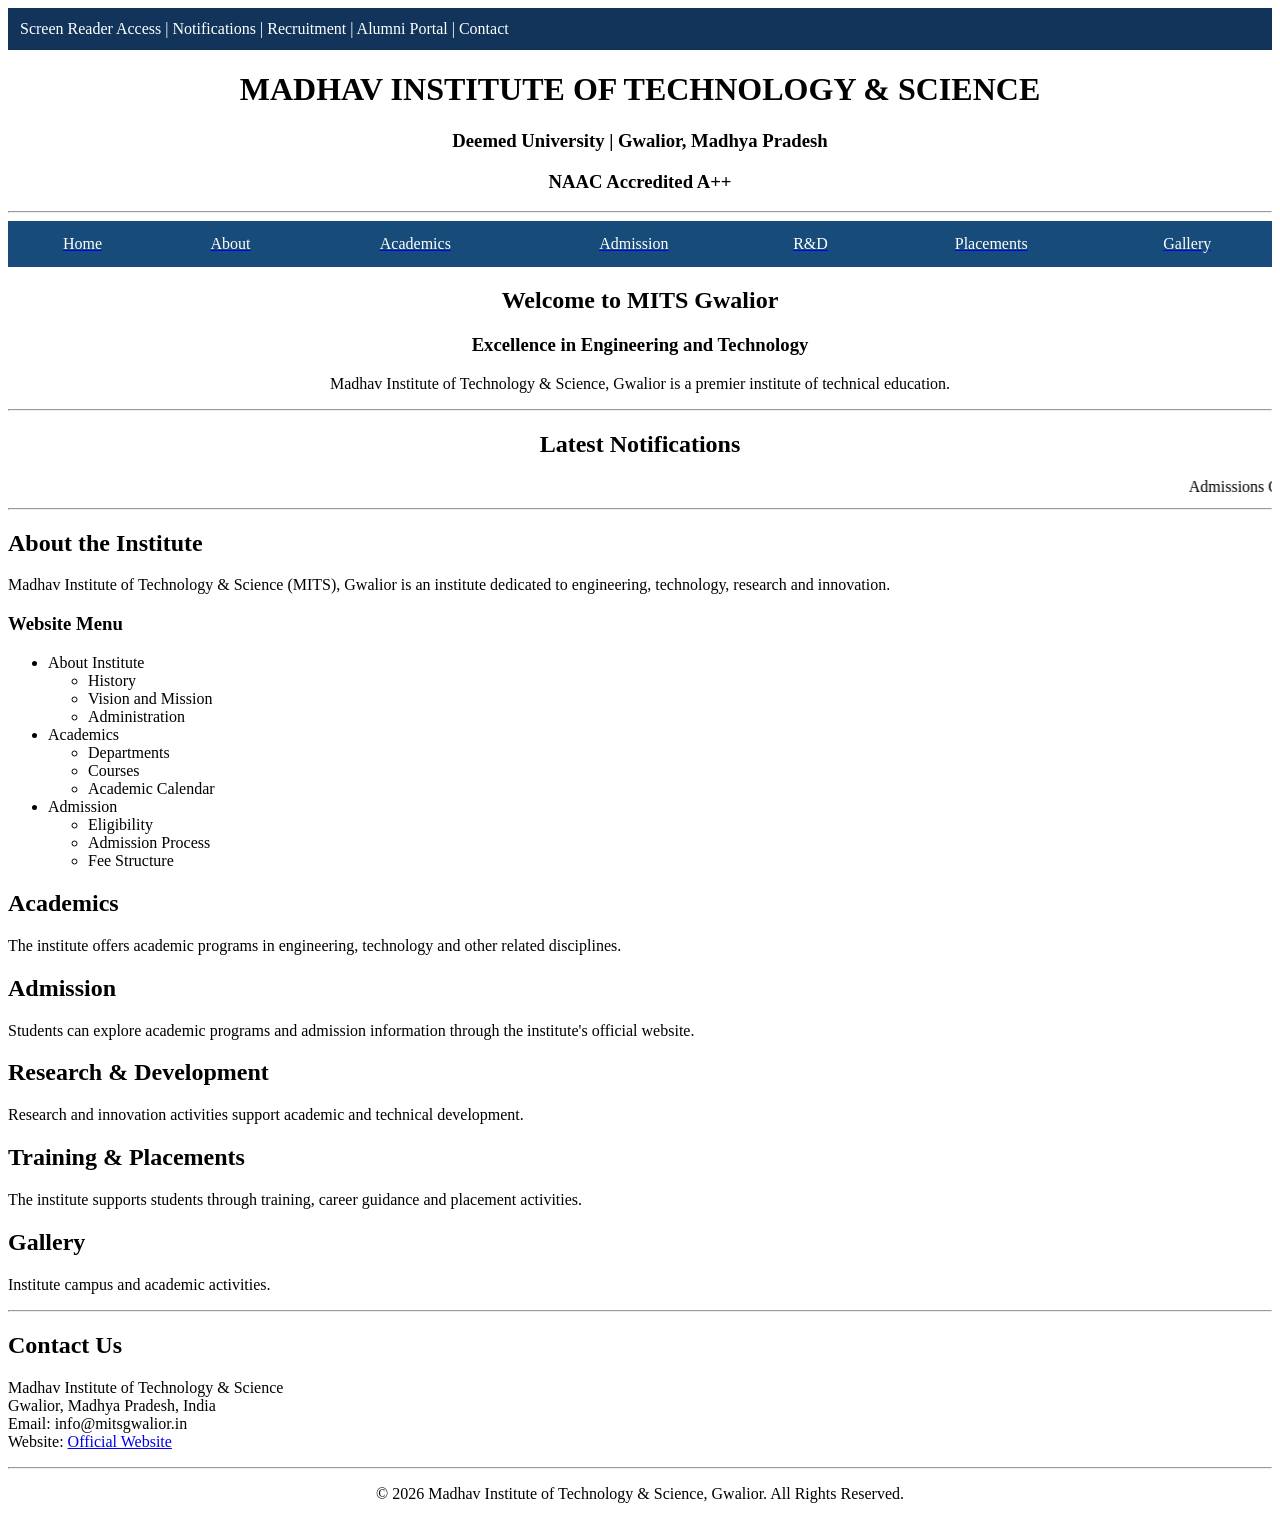
==== index.html @ e5ca4520 "Add files via upload" ====
<!DOCTYPE html>
<html lang="en">
<head>
    <meta charset="UTF-8">
    <meta name="viewport" content="width=device-width, initial-scale=1.0">
    <title>MITS Gwalior</title>
</head>

<body>

    <!-- Top Bar -->
    <table width="100%" bgcolor="#12345a" cellpadding="10">
        <tr>
            <td>
                <font color="white">
                    Screen Reader Access |
                    Notifications |
                    Recruitment |
                    Alumni Portal |
                    Contact
                </font>
            </td>
        </tr>
    </table>

    <!-- Header -->
    <center>
        <h1>MADHAV INSTITUTE OF TECHNOLOGY & SCIENCE</h1>
        <h3>Deemed University | Gwalior, Madhya Pradesh</h3>
        <h3>NAAC Accredited A++</h3>
    </center>

    <hr>

    <!-- Navigation Bar -->
    <table width="100%" bgcolor="#174b7a" cellpadding="12">
        <tr align="center">
            <td><a href="#home"><font color="white">Home</font></a></td>
            <td><a href="#about"><font color="white">About</font></a></td>
            <td><a href="#academics"><font color="white">Academics</font></a></td>
            <td><a href="#admission"><font color="white">Admission</font></a></td>
            <td><a href="#research"><font color="white">R&D</font></a></td>
            <td><a href="#placements"><font color="white">Placements</font></a></td>
            <td><a href="#gallery"><font color="white">Gallery</font></a></td>
        </tr>
    </table>

    <!-- Home Section -->
    <center id="home">
        <h2>Welcome to MITS Gwalior</h2>
        <h3>Excellence in Engineering and Technology</h3>
        <p>
            Madhav Institute of Technology & Science,
            Gwalior is a premier institute of technical education.
        </p>
    </center>

    <hr>

    <!-- Notifications -->
    <center>
        <h2>Latest Notifications</h2>
    </center>

    <marquee direction="left" scrollamount="5">
        Admissions Open | Examination Updates |
        Training and Placement News | Upcoming Events
    </marquee>

    <hr>

    <!-- About Section -->
    <h2 id="about">About the Institute</h2>
    <p>
        Madhav Institute of Technology & Science (MITS),
        Gwalior is an institute dedicated to engineering,
        technology, research and innovation.
    </p>

    <!-- Nested List -->
    <h3>Website Menu</h3>
    <ul>
        <li>About Institute
            <ul>
                <li>History</li>
                <li>Vision and Mission</li>
                <li>Administration</li>
            </ul>
        </li>
        <li>Academics
            <ul>
                <li>Departments</li>
                <li>Courses</li>
                <li>Academic Calendar</li>
            </ul>
        </li>
        <li>Admission
            <ul>
                <li>Eligibility</li>
                <li>Admission Process</li>
                <li>Fee Structure</li>
            </ul>
        </li>
    </ul>

    <!-- Academics -->
    <h2 id="academics">Academics</h2>
    <p>
        The institute offers academic programs in engineering,
        technology and other related disciplines.
    </p>

    <!-- Admission -->
    <h2 id="admission">Admission</h2>
    <p>
        Students can explore academic programs and admission
        information through the institute's official website.
    </p>

    <!-- Research -->
    <h2 id="research">Research & Development</h2>
    <p>
        Research and innovation activities support academic
        and technical development.
    </p>

    <!-- Placements -->
    <h2 id="placements">Training & Placements</h2>
    <p>
        The institute supports students through training,
        career guidance and placement activities.
    </p>

    <!-- Gallery -->
    <h2 id="gallery">Gallery</h2>
    <p>Institute campus and academic activities.</p>

    <hr>

    <!-- Contact -->
    <h2>Contact Us</h2>
    <p>
        Madhav Institute of Technology & Science<br>
        Gwalior, Madhya Pradesh, India<br>
        Email: info@mitsgwalior.in<br>
        Website:
        <a href="https://www.mitsgwalior.in/" target="_blank">
            Official Website
        </a>
    </p>

    <hr>

    <!-- Footer -->
    <center>
        <p>
            © 2026 Madhav Institute of Technology & Science,
            Gwalior. All Rights Reserved.
        </p>
    </center>

</body>
</html>
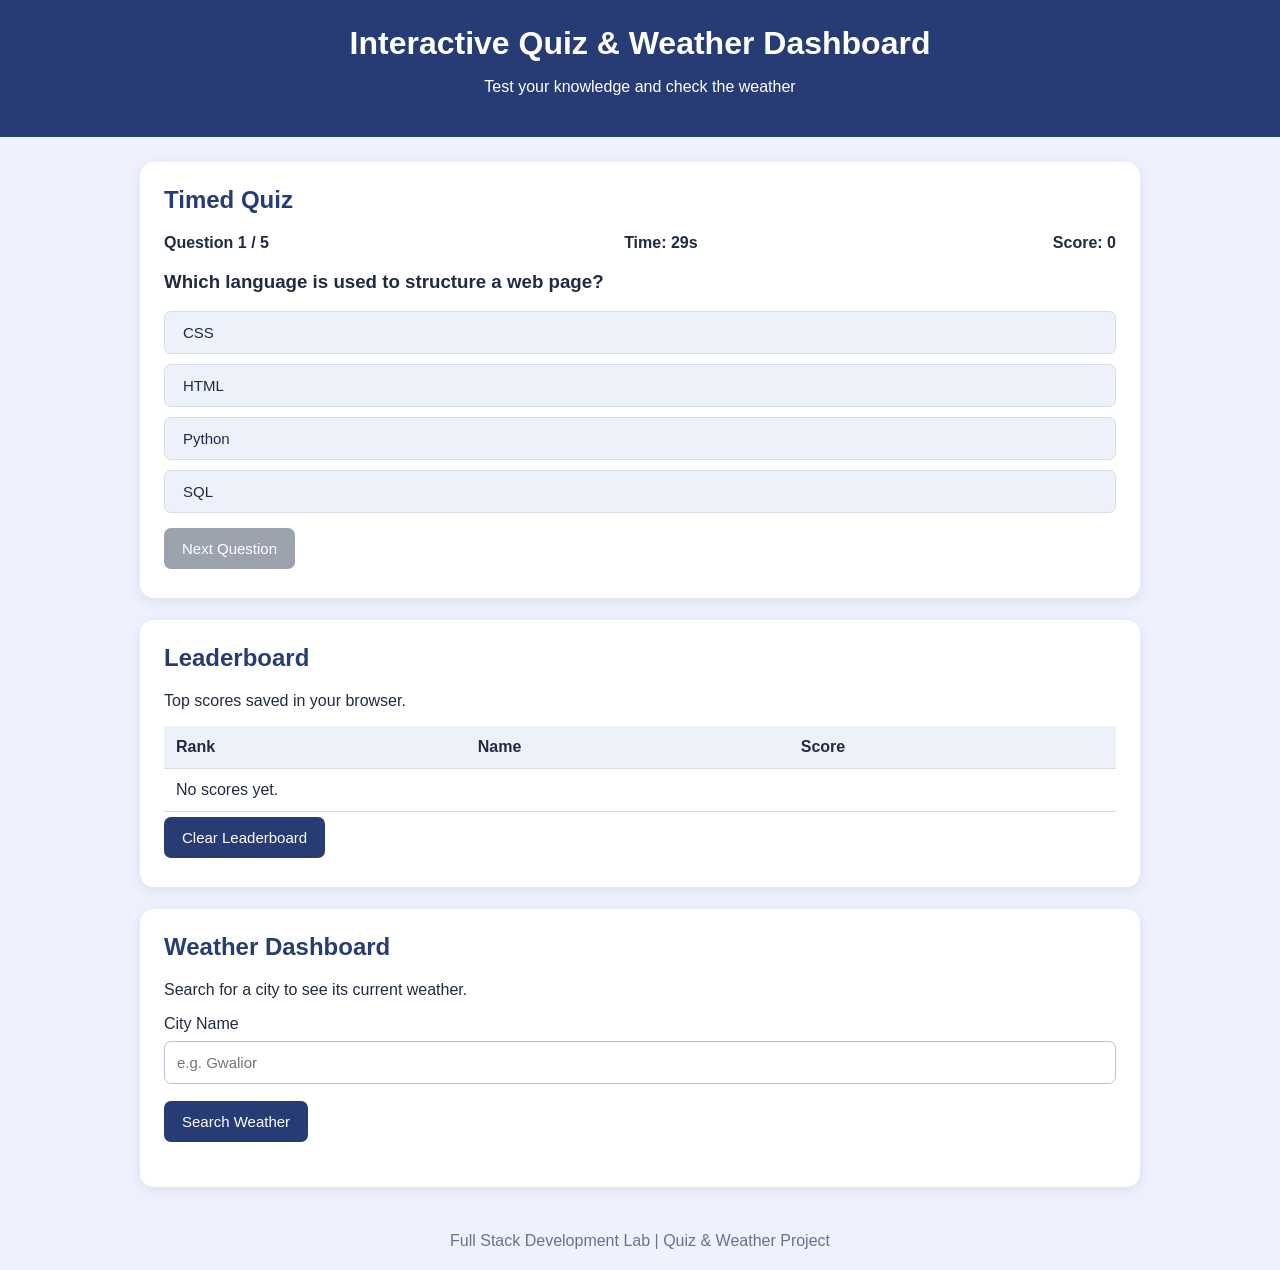
==== commit bbed7740: "Add files via upload" ====
--- a/index.html
+++ b/index.html
@@ -2,163 +2,511 @@
 <!DOCTYPE html>
 <html lang="en">
 <head>
-    <meta charset="UTF-8">
-    <meta name="viewport" content="width=device-width, initial-scale=1.0">
-    <title>MITS Gwalior</title>
+<meta charset="UTF-8">
+<meta name="viewport" content="width=device-width, initial-scale=1.0">
+<title>Interactive Quiz & Weather Dashboard</title>
+
+<style>
+* { box-sizing: border-box; }
+
+body {
+    margin: 0;
+    font-family: Arial, sans-serif;
+    background: #eef2ff;
+    color: #202b43;
+}
+
+header {
+    background: #273c75;
+    color: white;
+    text-align: center;
+    padding: 25px 15px;
+}
+
+header h1 { margin: 0 0 8px; }
+
+.container {
+    width: 92%;
+    max-width: 1000px;
+    margin: 25px auto;
+}
+
+.card {
+    background: white;
+    padding: 24px;
+    border-radius: 14px;
+    margin-bottom: 22px;
+    box-shadow: 0 4px 15px rgba(0,0,0,.08);
+}
+
+h2 { color: #273c75; margin-top: 0; }
+
+button {
+    border: 0;
+    background: #273c75;
+    color: white;
+    padding: 12px 18px;
+    border-radius: 7px;
+    cursor: pointer;
+    font-size: 15px;
+    margin: 5px 4px 5px 0;
+}
+
+button:hover { background: #192a56; }
+
+button:disabled {
+    background: #9ca3af;
+    cursor: not-allowed;
+}
+
+.option {
+    display: block;
+    width: 100%;
+    text-align: left;
+    background: #edf1fa;
+    color: #202b43;
+    border: 1px solid #d6ddeb;
+    margin: 10px 0;
+}
+
+.option:hover { background: #dce6ff; }
+
+.option.selected {
+    background: #dbeafe;
+    border: 2px solid #273c75;
+}
+
+.top-info {
+    display: flex;
+    justify-content: space-between;
+    gap: 10px;
+    font-weight: bold;
+    margin-bottom: 15px;
+}
+
+input {
+    padding: 12px;
+    border: 1px solid #b7c1d6;
+    border-radius: 7px;
+    font-size: 15px;
+    width: 100%;
+    margin: 8px 0 12px;
+}
+
+.weather-result {
+    margin-top: 18px;
+    padding: 15px;
+    background: #edf4ff;
+    border-radius: 10px;
+    display: none;
+}
+
+table {
+    width: 100%;
+    border-collapse: collapse;
+}
+
+th, td {
+    padding: 12px;
+    text-align: left;
+    border-bottom: 1px solid #ddd;
+}
+
+th { background: #edf1fa; }
+
+footer {
+    text-align: center;
+    padding: 20px;
+    color: #64748b;
+}
+
+@media(max-width:600px) {
+    .top-info { flex-direction: column; }
+    .card { padding: 17px; }
+}
+</style>
 </head>
 
 <body>
 
-    <!-- Top Bar -->
-    <table width="100%" bgcolor="#12345a" cellpadding="10">
-        <tr>
-            <td>
-                <font color="white">
-                    Screen Reader Access |
-                    Notifications |
-                    Recruitment |
-                    Alumni Portal |
-                    Contact
-                </font>
-            </td>
-        </tr>
-    </table>
-
-    <!-- Header -->
-    <center>
-        <h1>MADHAV INSTITUTE OF TECHNOLOGY & SCIENCE</h1>
-        <h3>Deemed University | Gwalior, Madhya Pradesh</h3>
-        <h3>NAAC Accredited A++</h3>
-    </center>
-
-    <hr>
-
-    <!-- Navigation Bar -->
-    <table width="100%" bgcolor="#174b7a" cellpadding="12">
-        <tr align="center">
-            <td><a href="#home"><font color="white">Home</font></a></td>
-            <td><a href="#about"><font color="white">About</font></a></td>
-            <td><a href="#academics"><font color="white">Academics</font></a></td>
-            <td><a href="#admission"><font color="white">Admission</font></a></td>
-            <td><a href="#research"><font color="white">R&D</font></a></td>
-            <td><a href="#placements"><font color="white">Placements</font></a></td>
-            <td><a href="#gallery"><font color="white">Gallery</font></a></td>
-        </tr>
-    </table>
-
-    <!-- Home Section -->
-    <center id="home">
-        <h2>Welcome to MITS Gwalior</h2>
-        <h3>Excellence in Engineering and Technology</h3>
-        <p>
-            Madhav Institute of Technology & Science,
-            Gwalior is a premier institute of technical education.
-        </p>
-    </center>
-
-    <hr>
-
-    <!-- Notifications -->
-    <center>
-        <h2>Latest Notifications</h2>
-    </center>
-
-    <marquee direction="left" scrollamount="5">
-        Admissions Open | Examination Updates |
-        Training and Placement News | Upcoming Events
-    </marquee>
-
-    <hr>
-
-    <!-- About Section -->
-    <h2 id="about">About the Institute</h2>
-    <p>
-        Madhav Institute of Technology & Science (MITS),
-        Gwalior is an institute dedicated to engineering,
-        technology, research and innovation.
-    </p>
-
-    <!-- Nested List -->
-    <h3>Website Menu</h3>
-    <ul>
-        <li>About Institute
-            <ul>
-                <li>History</li>
-                <li>Vision and Mission</li>
-                <li>Administration</li>
-            </ul>
-        </li>
-        <li>Academics
-            <ul>
-                <li>Departments</li>
-                <li>Courses</li>
-                <li>Academic Calendar</li>
-            </ul>
-        </li>
-        <li>Admission
-            <ul>
-                <li>Eligibility</li>
-                <li>Admission Process</li>
-                <li>Fee Structure</li>
-            </ul>
-        </li>
-    </ul>
-
-    <!-- Academics -->
-    <h2 id="academics">Academics</h2>
-    <p>
-        The institute offers academic programs in engineering,
-        technology and other related disciplines.
-    </p>
-
-    <!-- Admission -->
-    <h2 id="admission">Admission</h2>
-    <p>
-        Students can explore academic programs and admission
-        information through the institute's official website.
-    </p>
-
-    <!-- Research -->
-    <h2 id="research">Research & Development</h2>
-    <p>
-        Research and innovation activities support academic
-        and technical development.
-    </p>
-
-    <!-- Placements -->
-    <h2 id="placements">Training & Placements</h2>
-    <p>
-        The institute supports students through training,
-        career guidance and placement activities.
-    </p>
-
-    <!-- Gallery -->
-    <h2 id="gallery">Gallery</h2>
-    <p>Institute campus and academic activities.</p>
-
-    <hr>
-
-    <!-- Contact -->
-    <h2>Contact Us</h2>
-    <p>
-        Madhav Institute of Technology & Science<br>
-        Gwalior, Madhya Pradesh, India<br>
-        Email: info@mitsgwalior.in<br>
-        Website:
-        <a href="https://www.mitsgwalior.in/" target="_blank">
-            Official Website
-        </a>
-    </p>
-
-    <hr>
-
-    <!-- Footer -->
-    <center>
-        <p>
-            © 2026 Madhav Institute of Technology & Science,
-            Gwalior. All Rights Reserved.
-        </p>
-    </center>
+<header>
+    <h1>Interactive Quiz & Weather Dashboard</h1>
+    <p>Test your knowledge and check the weather</p>
+</header>
+
+<main class="container">
+
+    <!-- QUIZ -->
+    <section class="card">
+        <h2>Timed Quiz</h2>
+
+        <div class="top-info">
+            <span id="question-count">Question 1 / 5</span>
+            <span id="timer">Time: 30s</span>
+            <span id="score">Score: 0</span>
+        </div>
+
+        <div id="quiz-area">
+            <h3 id="question">Loading question...</h3>
+            <div id="options"></div>
+            <button id="next-btn" onclick="nextQuestion()" disabled>
+                Next Question
+            </button>
+        </div>
+
+        <div id="result-area" style="display:none;">
+            <h3 id="final-score"></h3>
+            <p id="result-message"></p>
+            <label for="player-name">Enter your name for the leaderboard:</label>
+            <input id="player-name" type="text" placeholder="Your name">
+            <button onclick="saveScore()">Save Score</button>
+            <button onclick="startQuiz()">Play Again</button>
+        </div>
+    </section>
+
+    <!-- LEADERBOARD -->
+    <section class="card">
+        <h2>Leaderboard</h2>
+        <p>Top scores saved in your browser.</p>
+
+        <table>
+            <thead>
+                <tr>
+                    <th>Rank</th>
+                    <th>Name</th>
+                    <th>Score</th>
+                </tr>
+            </thead>
+            <tbody id="leaderboard-body">
+                <tr><td colspan="3">No scores yet.</td></tr>
+            </tbody>
+        </table>
+
+        <button onclick="clearLeaderboard()">Clear Leaderboard</button>
+    </section>
+
+    <!-- WEATHER -->
+    <section class="card">
+        <h2>Weather Dashboard</h2>
+        <p>Search for a city to see its current weather.</p>
+
+        <label for="city">City Name</label>
+        <input id="city" type="text" placeholder="e.g. Gwalior">
+
+        <button onclick="getWeather()">Search Weather</button>
+
+        <p id="weather-status" aria-live="polite"></p>
+
+        <div class="weather-result" id="weather-result">
+            <h3 id="weather-city"></h3>
+            <p id="weather-condition"></p>
+            <p id="weather-temperature"></p>
+            <p id="weather-humidity"></p>
+        </div>
+    </section>
+
+</main>
+
+<footer>
+    Full Stack Development Lab | Quiz & Weather Project
+</footer>
+
+<script>
+const questions = [
+    {
+        question: "Which language is used to structure a web page?",
+        options: ["CSS", "HTML", "Python", "SQL"],
+        answer: 1
+    },
+    {
+        question: "Which language is used to style web pages?",
+        options: ["HTML", "Java", "CSS", "C++"],
+        answer: 2
+    },
+    {
+        question: "Which method converts JSON text into a JavaScript object?",
+        options: ["JSON.parse()", "JSON.stringify()", "JSON.convert()", "JSON.object()"],
+        answer: 0
+    },
+    {
+        question: "Which browser storage persists after the browser is closed?",
+        options: ["sessionStorage", "localStorage", "Temporary variable", "DOM"],
+        answer: 1
+    },
+    {
+        question: "Which JavaScript function runs code repeatedly at intervals?",
+        options: ["setTimeout()", "fetch()", "setInterval()", "alert()"],
+        answer: 2
+    }
+];
+
+let currentQuestion = 0;
+let score = 0;
+let selectedAnswer = null;
+let timeLeft = 30;
+let timerInterval = null;
+let quizFinished = false;
+
+const questionElement = document.getElementById("question");
+const optionsElement = document.getElementById("options");
+const timerElement = document.getElementById("timer");
+const nextButton = document.getElementById("next-btn");
+
+function startQuiz() {
+    clearInterval(timerInterval);
+
+    currentQuestion = 0;
+    score = 0;
+    selectedAnswer = null;
+    quizFinished = false;
+    timeLeft = 30;
+
+    document.getElementById("quiz-area").style.display = "block";
+    document.getElementById("result-area").style.display = "none";
+    document.getElementById("score").textContent = "Score: 0";
+
+    showQuestion();
+    startTimer();
+}
+
+function showQuestion() {
+    selectedAnswer = null;
+    timeLeft = 30;
+
+    const q = questions[currentQuestion];
+
+    document.getElementById("question-count").textContent =
+        `Question ${currentQuestion + 1} / ${questions.length}`;
+
+    questionElement.textContent = q.question;
+    optionsElement.innerHTML = "";
+
+    q.options.forEach((option, index) => {
+        const button = document.createElement("button");
+        button.className = "option";
+        button.textContent = option;
+        button.onclick = () => selectAnswer(index, button);
+        optionsElement.appendChild(button);
+    });
+
+    nextButton.disabled = true;
+    nextButton.textContent =
+        currentQuestion === questions.length - 1
+            ? "Finish Quiz"
+            : "Next Question";
+
+    timerElement.textContent = "Time: 30s";
+}
+
+function selectAnswer(index, button) {
+    if (selectedAnswer !== null || quizFinished) return;
+
+    selectedAnswer = index;
+
+    document.querySelectorAll(".option").forEach(option => {
+        option.disabled = true;
+    });
+
+    button.classList.add("selected");
+    nextButton.disabled = false;
+}
+
+function startTimer() {
+    clearInterval(timerInterval);
+
+    timerInterval = setInterval(() => {
+        timeLeft--;
+        timerElement.textContent = `Time: ${timeLeft}s`;
+
+        if (timeLeft <= 0) {
+            clearInterval(timerInterval);
+            nextQuestion();
+        }
+    }, 1000);
+}
+
+function nextQuestion() {
+    if (quizFinished) return;
+
+    clearInterval(timerInterval);
+
+    if (selectedAnswer === questions[currentQuestion].answer) {
+        score++;
+        document.getElementById("score").textContent = `Score: ${score}`;
+    }
+
+    currentQuestion++;
+
+    if (currentQuestion >= questions.length) {
+        finishQuiz();
+    } else {
+        showQuestion();
+        startTimer();
+    }
+}
+
+function finishQuiz() {
+    quizFinished = true;
+    clearInterval(timerInterval);
+
+    document.getElementById("quiz-area").style.display = "none";
+    document.getElementById("result-area").style.display = "block";
+
+    document.getElementById("final-score").textContent =
+        `Your Final Score: ${score} / ${questions.length}`;
+
+    document.getElementById("result-message").textContent =
+        score === questions.length
+            ? "Excellent! All answers correct."
+            : "Quiz completed. Try again to improve your score.";
+}
+
+function saveScore() {
+    const name = document.getElementById("player-name").value.trim();
+
+    if (!name) {
+        alert("Please enter your name.");
+        return;
+    }
+
+    const leaderboard = JSON.parse(
+        localStorage.getItem("quizLeaderboard") || "[]"
+    );
+
+    leaderboard.push({
+        name: name,
+        score: score,
+        date: new Date().toLocaleDateString()
+    });
+
+    leaderboard.sort((a, b) => b.score - a.score);
+
+    localStorage.setItem(
+        "quizLeaderboard",
+        JSON.stringify(leaderboard.slice(0, 10))
+    );
+
+    document.getElementById("player-name").value = "";
+    displayLeaderboard();
+    alert("Your score has been saved!");
+}
+
+function displayLeaderboard() {
+    const leaderboard = JSON.parse(
+        localStorage.getItem("quizLeaderboard") || "[]"
+    );
+
+    const body = document.getElementById("leaderboard-body");
+    body.innerHTML = "";
+
+    if (leaderboard.length === 0) {
+        body.innerHTML = '<tr><td colspan="3">No scores yet.</td></tr>';
+        return;
+    }
+
+    leaderboard.forEach((entry, index) => {
+        const row = document.createElement("tr");
+
+        [index + 1, entry.name, entry.score + " / 5"].forEach(value => {
+            const cell = document.createElement("td");
+            cell.textContent = value;
+            row.appendChild(cell);
+        });
+
+        body.appendChild(row);
+    });
+}
+
+function clearLeaderboard() {
+    if (confirm("Are you sure you want to clear all scores?")) {
+        localStorage.removeItem("quizLeaderboard");
+        displayLeaderboard();
+    }
+}
+
+async function getWeather() {
+    const city = document.getElementById("city").value.trim();
+    const status = document.getElementById("weather-status");
+    const result = document.getElementById("weather-result");
+
+    if (!city) {
+        status.textContent = "Please enter a city name.";
+        result.style.display = "none";
+        return;
+    }
+
+    status.textContent = "Loading weather...";
+    result.style.display = "none";
+
+    try {
+        const geoUrl =
+            "https://geocoding-api.open-meteo.com/v1/search?name=" +
+            encodeURIComponent(city) + "&count=1&language=en&format=json";
+
+        const geoResponse = await fetch(geoUrl);
+
+        if (!geoResponse.ok) throw new Error("Geocoding request failed");
+
+        const geoData = await geoResponse.json();
+
+        if (!geoData.results || geoData.results.length === 0) {
+            throw new Error("City not found");
+        }
+
+        const place = geoData.results[0];
+
+        const weatherUrl =
+            "https://api.open-meteo.com/v1/forecast?latitude=" +
+            place.latitude +
+            "&longitude=" +
+            place.longitude +
+            "&current=temperature_2m,relative_humidity_2m,weather_code";
+
+        const weatherResponse = await fetch(weatherUrl);
+
+        if (!weatherResponse.ok) throw new Error("Weather request failed");
+
+        const weatherData = await weatherResponse.json();
+        const current = weatherData.current;
+
+        document.getElementById("weather-city").textContent =
+            place.name + (place.country ? ", " + place.country : "");
+
+        document.getElementById("weather-condition").textContent =
+            "Condition: " + weatherDescription(current.weather_code);
+
+        document.getElementById("weather-temperature").textContent =
+            "Temperature: " + current.temperature_2m + " °C";
+
+        document.getElementById("weather-humidity").textContent =
+            "Humidity: " + current.relative_humidity_2m + "%";
+
+        status.textContent = "Weather information updated.";
+        result.style.display = "block";
+
+    } catch (error) {
+        status.textContent =
+            error.message === "City not found"
+                ? "City not found. Please try another city."
+                : "Unable to fetch weather. Check your internet connection and try again.";
+    }
+}
+
+function weatherDescription(code) {
+    if (code === 0) return "Clear sky";
+    if ([1, 2, 3].includes(code)) return "Partly cloudy or overcast";
+    if ([45, 48].includes(code)) return "Fog";
+    if ([51, 53, 55].includes(code)) return "Drizzle";
+    if ([61, 63, 65].includes(code)) return "Rain";
+    if ([71, 73, 75].includes(code)) return "Snow";
+    if ([80, 81, 82].includes(code)) return "Rain showers";
+    if ([95, 96, 99].includes(code)) return "Thunderstorm";
+    return "Weather condition code: " + code;
+}
+
+displayLeaderboard();
+startQuiz();
+</script>
 
 </body>
 </html>
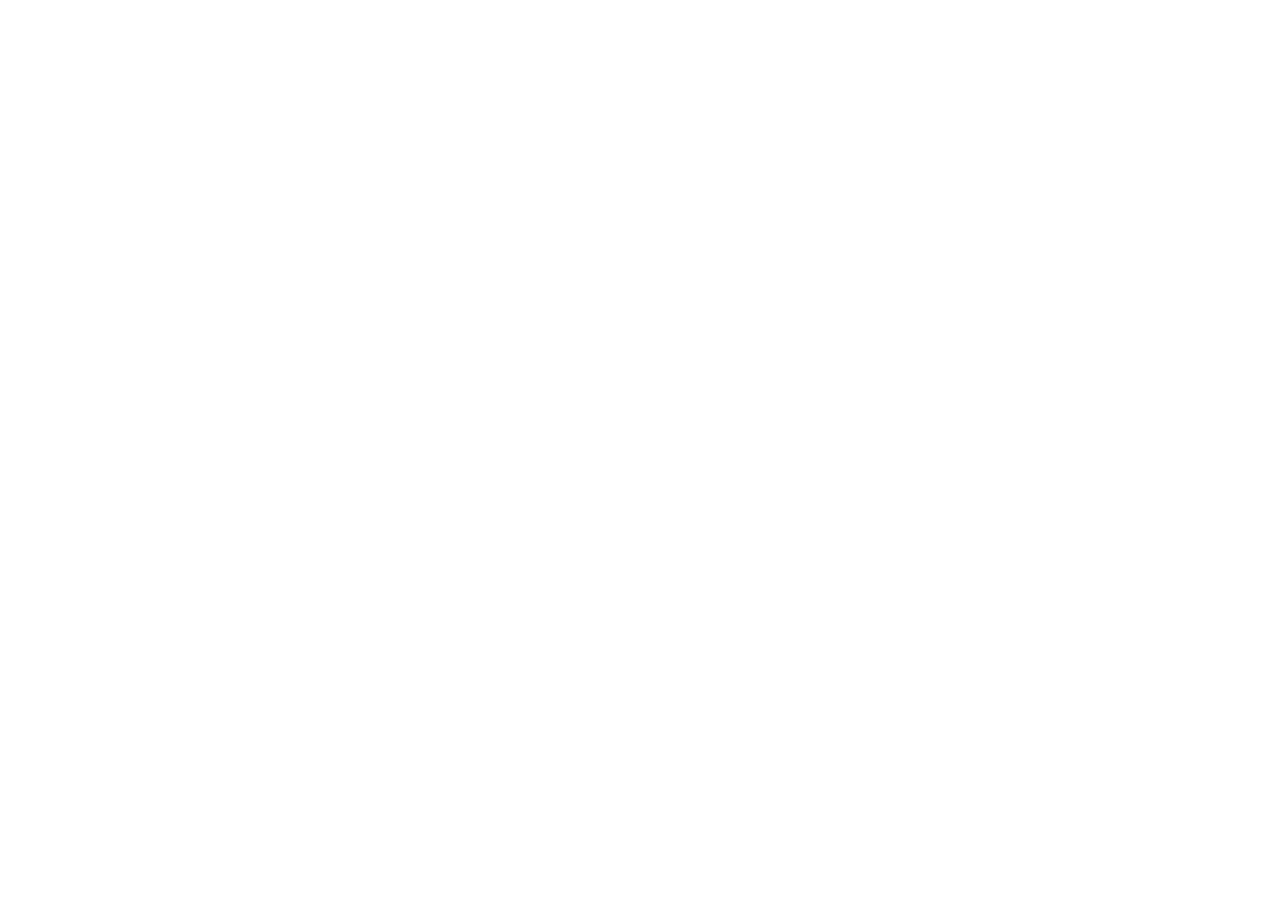
==== commit 9d985031: "Add files via upload" ====
--- a/index.html
+++ b/index.html
@@ -1,512 +1,13 @@
-
-<!DOCTYPE html>
-<html lang="en">
-<head>
-<meta charset="UTF-8">
-<meta name="viewport" content="width=device-width, initial-scale=1.0">
-<title>Interactive Quiz & Weather Dashboard</title>
-
-<style>
-* { box-sizing: border-box; }
-
-body {
-    margin: 0;
-    font-family: Arial, sans-serif;
-    background: #eef2ff;
-    color: #202b43;
-}
-
-header {
-    background: #273c75;
-    color: white;
-    text-align: center;
-    padding: 25px 15px;
-}
-
-header h1 { margin: 0 0 8px; }
-
-.container {
-    width: 92%;
-    max-width: 1000px;
-    margin: 25px auto;
-}
-
-.card {
-    background: white;
-    padding: 24px;
-    border-radius: 14px;
-    margin-bottom: 22px;
-    box-shadow: 0 4px 15px rgba(0,0,0,.08);
-}
-
-h2 { color: #273c75; margin-top: 0; }
-
-button {
-    border: 0;
-    background: #273c75;
-    color: white;
-    padding: 12px 18px;
-    border-radius: 7px;
-    cursor: pointer;
-    font-size: 15px;
-    margin: 5px 4px 5px 0;
-}
-
-button:hover { background: #192a56; }
-
-button:disabled {
-    background: #9ca3af;
-    cursor: not-allowed;
-}
-
-.option {
-    display: block;
-    width: 100%;
-    text-align: left;
-    background: #edf1fa;
-    color: #202b43;
-    border: 1px solid #d6ddeb;
-    margin: 10px 0;
-}
-
-.option:hover { background: #dce6ff; }
-
-.option.selected {
-    background: #dbeafe;
-    border: 2px solid #273c75;
-}
-
-.top-info {
-    display: flex;
-    justify-content: space-between;
-    gap: 10px;
-    font-weight: bold;
-    margin-bottom: 15px;
-}
-
-input {
-    padding: 12px;
-    border: 1px solid #b7c1d6;
-    border-radius: 7px;
-    font-size: 15px;
-    width: 100%;
-    margin: 8px 0 12px;
-}
-
-.weather-result {
-    margin-top: 18px;
-    padding: 15px;
-    background: #edf4ff;
-    border-radius: 10px;
-    display: none;
-}
-
-table {
-    width: 100%;
-    border-collapse: collapse;
-}
-
-th, td {
-    padding: 12px;
-    text-align: left;
-    border-bottom: 1px solid #ddd;
-}
-
-th { background: #edf1fa; }
-
-footer {
-    text-align: center;
-    padding: 20px;
-    color: #64748b;
-}
-
-@media(max-width:600px) {
-    .top-info { flex-direction: column; }
-    .card { padding: 17px; }
-}
-</style>
-</head>
-
-<body>
-
-<header>
-    <h1>Interactive Quiz & Weather Dashboard</h1>
-    <p>Test your knowledge and check the weather</p>
-</header>
-
-<main class="container">
-
-    <!-- QUIZ -->
-    <section class="card">
-        <h2>Timed Quiz</h2>
-
-        <div class="top-info">
-            <span id="question-count">Question 1 / 5</span>
-            <span id="timer">Time: 30s</span>
-            <span id="score">Score: 0</span>
-        </div>
-
-        <div id="quiz-area">
-            <h3 id="question">Loading question...</h3>
-            <div id="options"></div>
-            <button id="next-btn" onclick="nextQuestion()" disabled>
-                Next Question
-            </button>
-        </div>
-
-        <div id="result-area" style="display:none;">
-            <h3 id="final-score"></h3>
-            <p id="result-message"></p>
-            <label for="player-name">Enter your name for the leaderboard:</label>
-            <input id="player-name" type="text" placeholder="Your name">
-            <button onclick="saveScore()">Save Score</button>
-            <button onclick="startQuiz()">Play Again</button>
-        </div>
-    </section>
-
-    <!-- LEADERBOARD -->
-    <section class="card">
-        <h2>Leaderboard</h2>
-        <p>Top scores saved in your browser.</p>
-
-        <table>
-            <thead>
-                <tr>
-                    <th>Rank</th>
-                    <th>Name</th>
-                    <th>Score</th>
-                </tr>
-            </thead>
-            <tbody id="leaderboard-body">
-                <tr><td colspan="3">No scores yet.</td></tr>
-            </tbody>
-        </table>
-
-        <button onclick="clearLeaderboard()">Clear Leaderboard</button>
-    </section>
-
-    <!-- WEATHER -->
-    <section class="card">
-        <h2>Weather Dashboard</h2>
-        <p>Search for a city to see its current weather.</p>
-
-        <label for="city">City Name</label>
-        <input id="city" type="text" placeholder="e.g. Gwalior">
-
-        <button onclick="getWeather()">Search Weather</button>
-
-        <p id="weather-status" aria-live="polite"></p>
-
-        <div class="weather-result" id="weather-result">
-            <h3 id="weather-city"></h3>
-            <p id="weather-condition"></p>
-            <p id="weather-temperature"></p>
-            <p id="weather-humidity"></p>
-        </div>
-    </section>
-
-</main>
-
-<footer>
-    Full Stack Development Lab | Quiz & Weather Project
-</footer>
-
-<script>
-const questions = [
-    {
-        question: "Which language is used to structure a web page?",
-        options: ["CSS", "HTML", "Python", "SQL"],
-        answer: 1
-    },
-    {
-        question: "Which language is used to style web pages?",
-        options: ["HTML", "Java", "CSS", "C++"],
-        answer: 2
-    },
-    {
-        question: "Which method converts JSON text into a JavaScript object?",
-        options: ["JSON.parse()", "JSON.stringify()", "JSON.convert()", "JSON.object()"],
-        answer: 0
-    },
-    {
-        question: "Which browser storage persists after the browser is closed?",
-        options: ["sessionStorage", "localStorage", "Temporary variable", "DOM"],
-        answer: 1
-    },
-    {
-        question: "Which JavaScript function runs code repeatedly at intervals?",
-        options: ["setTimeout()", "fetch()", "setInterval()", "alert()"],
-        answer: 2
-    }
-];
-
-let currentQuestion = 0;
-let score = 0;
-let selectedAnswer = null;
-let timeLeft = 30;
-let timerInterval = null;
-let quizFinished = false;
-
-const questionElement = document.getElementById("question");
-const optionsElement = document.getElementById("options");
-const timerElement = document.getElementById("timer");
-const nextButton = document.getElementById("next-btn");
-
-function startQuiz() {
-    clearInterval(timerInterval);
-
-    currentQuestion = 0;
-    score = 0;
-    selectedAnswer = null;
-    quizFinished = false;
-    timeLeft = 30;
-
-    document.getElementById("quiz-area").style.display = "block";
-    document.getElementById("result-area").style.display = "none";
-    document.getElementById("score").textContent = "Score: 0";
-
-    showQuestion();
-    startTimer();
-}
-
-function showQuestion() {
-    selectedAnswer = null;
-    timeLeft = 30;
-
-    const q = questions[currentQuestion];
-
-    document.getElementById("question-count").textContent =
-        `Question ${currentQuestion + 1} / ${questions.length}`;
-
-    questionElement.textContent = q.question;
-    optionsElement.innerHTML = "";
-
-    q.options.forEach((option, index) => {
-        const button = document.createElement("button");
-        button.className = "option";
-        button.textContent = option;
-        button.onclick = () => selectAnswer(index, button);
-        optionsElement.appendChild(button);
-    });
-
-    nextButton.disabled = true;
-    nextButton.textContent =
-        currentQuestion === questions.length - 1
-            ? "Finish Quiz"
-            : "Next Question";
-
-    timerElement.textContent = "Time: 30s";
-}
-
-function selectAnswer(index, button) {
-    if (selectedAnswer !== null || quizFinished) return;
-
-    selectedAnswer = index;
-
-    document.querySelectorAll(".option").forEach(option => {
-        option.disabled = true;
-    });
-
-    button.classList.add("selected");
-    nextButton.disabled = false;
-}
-
-function startTimer() {
-    clearInterval(timerInterval);
-
-    timerInterval = setInterval(() => {
-        timeLeft--;
-        timerElement.textContent = `Time: ${timeLeft}s`;
-
-        if (timeLeft <= 0) {
-            clearInterval(timerInterval);
-            nextQuestion();
-        }
-    }, 1000);
-}
-
-function nextQuestion() {
-    if (quizFinished) return;
-
-    clearInterval(timerInterval);
-
-    if (selectedAnswer === questions[currentQuestion].answer) {
-        score++;
-        document.getElementById("score").textContent = `Score: ${score}`;
-    }
-
-    currentQuestion++;
-
-    if (currentQuestion >= questions.length) {
-        finishQuiz();
-    } else {
-        showQuestion();
-        startTimer();
-    }
-}
-
-function finishQuiz() {
-    quizFinished = true;
-    clearInterval(timerInterval);
-
-    document.getElementById("quiz-area").style.display = "none";
-    document.getElementById("result-area").style.display = "block";
-
-    document.getElementById("final-score").textContent =
-        `Your Final Score: ${score} / ${questions.length}`;
-
-    document.getElementById("result-message").textContent =
-        score === questions.length
-            ? "Excellent! All answers correct."
-            : "Quiz completed. Try again to improve your score.";
-}
-
-function saveScore() {
-    const name = document.getElementById("player-name").value.trim();
-
-    if (!name) {
-        alert("Please enter your name.");
-        return;
-    }
-
-    const leaderboard = JSON.parse(
-        localStorage.getItem("quizLeaderboard") || "[]"
-    );
-
-    leaderboard.push({
-        name: name,
-        score: score,
-        date: new Date().toLocaleDateString()
-    });
-
-    leaderboard.sort((a, b) => b.score - a.score);
-
-    localStorage.setItem(
-        "quizLeaderboard",
-        JSON.stringify(leaderboard.slice(0, 10))
-    );
-
-    document.getElementById("player-name").value = "";
-    displayLeaderboard();
-    alert("Your score has been saved!");
-}
-
-function displayLeaderboard() {
-    const leaderboard = JSON.parse(
-        localStorage.getItem("quizLeaderboard") || "[]"
-    );
-
-    const body = document.getElementById("leaderboard-body");
-    body.innerHTML = "";
-
-    if (leaderboard.length === 0) {
-        body.innerHTML = '<tr><td colspan="3">No scores yet.</td></tr>';
-        return;
-    }
-
-    leaderboard.forEach((entry, index) => {
-        const row = document.createElement("tr");
-
-        [index + 1, entry.name, entry.score + " / 5"].forEach(value => {
-            const cell = document.createElement("td");
-            cell.textContent = value;
-            row.appendChild(cell);
-        });
-
-        body.appendChild(row);
-    });
-}
-
-function clearLeaderboard() {
-    if (confirm("Are you sure you want to clear all scores?")) {
-        localStorage.removeItem("quizLeaderboard");
-        displayLeaderboard();
-    }
-}
-
-async function getWeather() {
-    const city = document.getElementById("city").value.trim();
-    const status = document.getElementById("weather-status");
-    const result = document.getElementById("weather-result");
-
-    if (!city) {
-        status.textContent = "Please enter a city name.";
-        result.style.display = "none";
-        return;
-    }
-
-    status.textContent = "Loading weather...";
-    result.style.display = "none";
-
-    try {
-        const geoUrl =
-            "https://geocoding-api.open-meteo.com/v1/search?name=" +
-            encodeURIComponent(city) + "&count=1&language=en&format=json";
-
-        const geoResponse = await fetch(geoUrl);
-
-        if (!geoResponse.ok) throw new Error("Geocoding request failed");
-
-        const geoData = await geoResponse.json();
-
-        if (!geoData.results || geoData.results.length === 0) {
-            throw new Error("City not found");
-        }
-
-        const place = geoData.results[0];
-
-        const weatherUrl =
-            "https://api.open-meteo.com/v1/forecast?latitude=" +
-            place.latitude +
-            "&longitude=" +
-            place.longitude +
-            "&current=temperature_2m,relative_humidity_2m,weather_code";
-
-        const weatherResponse = await fetch(weatherUrl);
-
-        if (!weatherResponse.ok) throw new Error("Weather request failed");
-
-        const weatherData = await weatherResponse.json();
-        const current = weatherData.current;
-
-        document.getElementById("weather-city").textContent =
-            place.name + (place.country ? ", " + place.country : "");
-
-        document.getElementById("weather-condition").textContent =
-            "Condition: " + weatherDescription(current.weather_code);
-
-        document.getElementById("weather-temperature").textContent =
-            "Temperature: " + current.temperature_2m + " °C";
-
-        document.getElementById("weather-humidity").textContent =
-            "Humidity: " + current.relative_humidity_2m + "%";
-
-        status.textContent = "Weather information updated.";
-        result.style.display = "block";
-
-    } catch (error) {
-        status.textContent =
-            error.message === "City not found"
-                ? "City not found. Please try another city."
-                : "Unable to fetch weather. Check your internet connection and try again.";
-    }
-}
-
-function weatherDescription(code) {
-    if (code === 0) return "Clear sky";
-    if ([1, 2, 3].includes(code)) return "Partly cloudy or overcast";
-    if ([45, 48].includes(code)) return "Fog";
-    if ([51, 53, 55].includes(code)) return "Drizzle";
-    if ([61, 63, 65].includes(code)) return "Rain";
-    if ([71, 73, 75].includes(code)) return "Snow";
-    if ([80, 81, 82].includes(code)) return "Rain showers";
-    if ([95, 96, 99].includes(code)) return "Thunderstorm";
-    return "Weather condition code: " + code;
-}
-
-displayLeaderboard();
-startQuiz();
-</script>
-
-</body>
-</html>+<!doctype html>
+<html lang="en">
+  <head>
+    <meta charset="UTF-8" />
+    <link rel="icon" type="image/svg+xml" href="/favicon.svg" />
+    <meta name="viewport" content="width=device-width, initial-scale=1.0" />
+    <title>client</title>
+  </head>
+  <body>
+    <div id="root"></div>
+    <script type="module" src="/src/main.jsx"></script>
+  </body>
+</html>
